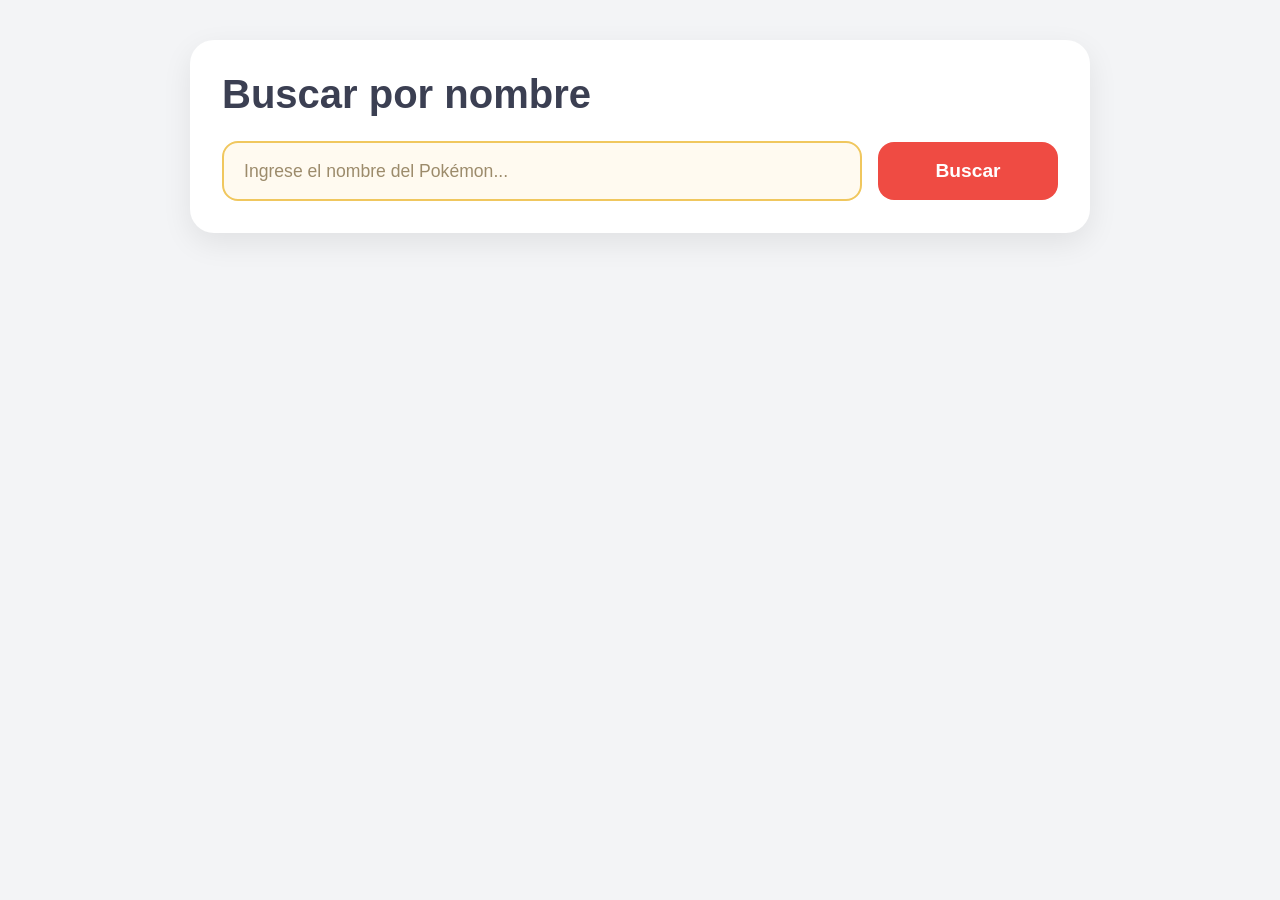
==== pages/search-pokemon.html @ 30e2f00b "feat(screeen): create the main screen" ====
<!DOCTYPE html>
<html lang="es">
<head>
    <meta charset="UTF-8">
    <meta name="viewport" content="width=device-width, initial-scale=1.0">
    <title>Buscar Pokémon</title>
    <link rel="stylesheet" href="../css/page/search-pokemon.css">
</head>
<body>
    <div class="search-container">
        <h1>Buscar por nombre</h1>
        <input type="text" id="searchInput" placeholder="Ingrese el nombre del Pokémon...">
        <button id="searchButton">Buscar</button>
    </div>

    <div id="resultsContainer" class="results-container">
        <h2>Resultados</h2>
        <div class="pokemon-info">
            <h3 id="pokemonName" class="pokemon-name">Nombre del Pokémon</h3>
            <img id="pokemonImage" class="pokemon-img" alt="Imagen del Pokémon">
            <div class="pokemon-type">
                <span id="pokemonType" class="badge normal">No definido</span>
            </div>
            <p id="pokemonId" class="pokemon-id">ID:</p>
            <p id="pokemonHeight" class="pokemon-height">Altura:</p>
            <p id="pokemonSkills" class="pokemon-skills">Habilidades:</p>
        </div>
    </div>
</body>
</html>
---- css/page/search-pokemon.css ----
* {
    margin: 0;
    padding: 0;
    box-sizing: border-box;
}

body {
    font-family: Arial, sans-serif;
    background-color: #f3f4f6;
    color: #2f3443;
    min-height: 100vh;
    padding: 40px 20px;
}

.search-container,
.results-container {
    width: 100%;
    max-width: 900px;
    margin: 0 auto 30px;
    background-color: #ffffff;
    padding: 32px;
    border-radius: 24px;
    box-shadow: 0 10px 30px rgba(0, 0, 0, 0.08);
}

.search-container h1 {
    font-size: 2.5rem;
    margin-bottom: 24px;
    color: #3b3f52;
    font-weight: 700;
}

.search-container input {
    width: 100%;
    height: 60px;
    padding: 0 20px;
    border: 2px solid #f0c75e;
    border-radius: 16px;
    font-size: 1.1rem;
    outline: none;
    background-color: #fffaf0;
    color: #5b5b5b;
    margin-bottom: 16px;
}

.search-container input::placeholder {
    color: #9c8b6b;
}

.search-container button {
    width: 100%;
    height: 58px;
    border: none;
    border-radius: 16px;
    background-color: #ef4b43;
    color: #ffffff;
    font-size: 1.2rem;
    font-weight: 700;
    cursor: pointer;
    transition: 0.2s ease;
}

.search-container button:hover {
    transform: translateY(-2px);
    box-shadow: 0 8px 20px rgba(239, 75, 67, 0.25);
}

.results-container h2 {
    font-size: 1.7rem;
    color: #6b7280;
    margin-bottom: 24px;
    font-weight: 600;
}

.results-container > div:first-of-type {
    margin-bottom: 20px;
}

.pokemon-name {
    font-size: 2.2rem;
    font-weight: 700;
    color: #3b3f52;
}

.pokemon-img {
    width: 100%;
    max-width: 320px;
    height: auto;
    min-height: 220px;
    object-fit: contain;
    background-color: #f8f9fb;
    border: 1px solid #e5e7eb;
    border-radius: 22px;
    padding: 20px;
    display: block;
    margin: 0 auto 20px;
}

.pokemon-type {
    margin-bottom: 20px;
}

.badge {
    display: inline-block;
    padding: 10px 22px;
    border-radius: 999px;
    font-size: 1rem;
    font-weight: 700;
    color: #ffffff;
    min-width: 110px;
    text-align: center;
}

.normal {
    background-color: #69c3b0;
}

.pockemon-id,
.pockemon-height,
.pockemon-skills {
    font-size: 1.1rem;
    color: #5b6270;
    padding-bottom: 12px;
    margin-bottom: 14px;
    border-bottom: 1px solid #e8eaee;
}

#pokemonInfo {
    margin-top: 20px;
}

@media (min-width: 768px) {
    .search-container {
        display: flex;
        flex-wrap: wrap;
        gap: 16px;
        align-items: center;
    }

    .search-container h1 {
        width: 100%;
        margin-bottom: 8px;
    }

    .search-container input {
        flex: 1;
        margin-bottom: 0;
    }

    .search-container button {
        width: 180px;
        flex-shrink: 0;
    }

    .results-container {
        padding: 40px;
    }

    .pokemon-name {
        font-size: 2.8rem;
    }

    .pokemon-img {
        max-width: 420px;
        min-height: 280px;
    }

    .pockemon-id,
    .pockemon-height,
    .pockemon-skills {
        font-size: 1.25rem;
    }
}

@media (max-width: 767px) {
    body {
        padding: 20px 14px;
    }

    .search-container,
    .results-container {
        padding: 22px;
        border-radius: 18px;
    }

    .search-container h1 {
        font-size: 1.8rem;
    }

    .results-container h2 {
        font-size: 1.4rem;
    }

    .pokemon-name {
        font-size: 1.8rem;
    }

    .search-container input,
    .search-container button {
        height: 52px;
        font-size: 1rem;
    }

    .badge {
        font-size: 0.95rem;
        padding: 8px 18px;
    }

    .pockemon-id,
    .pockemon-height,
    .pockemon-skills {
        font-size: 1rem;
    }
}

@media (max-width: 480px) {
    .search-container h1 {
        font-size: 1.5rem;
    }

    .pokemon-name {
        font-size: 1.5rem;
    }

    .results-container h2 {
        font-size: 1.2rem;
    }

    .search-container,
    .results-container {
        padding: 18px;
    }

    .pokemon-img {
        min-height: 180px;
        padding: 14px;
    }

    .search-container input {
        padding: 0 14px;
    }
}
.results-container {
    display: none;
}

.results-container.show {
    display: block;
}
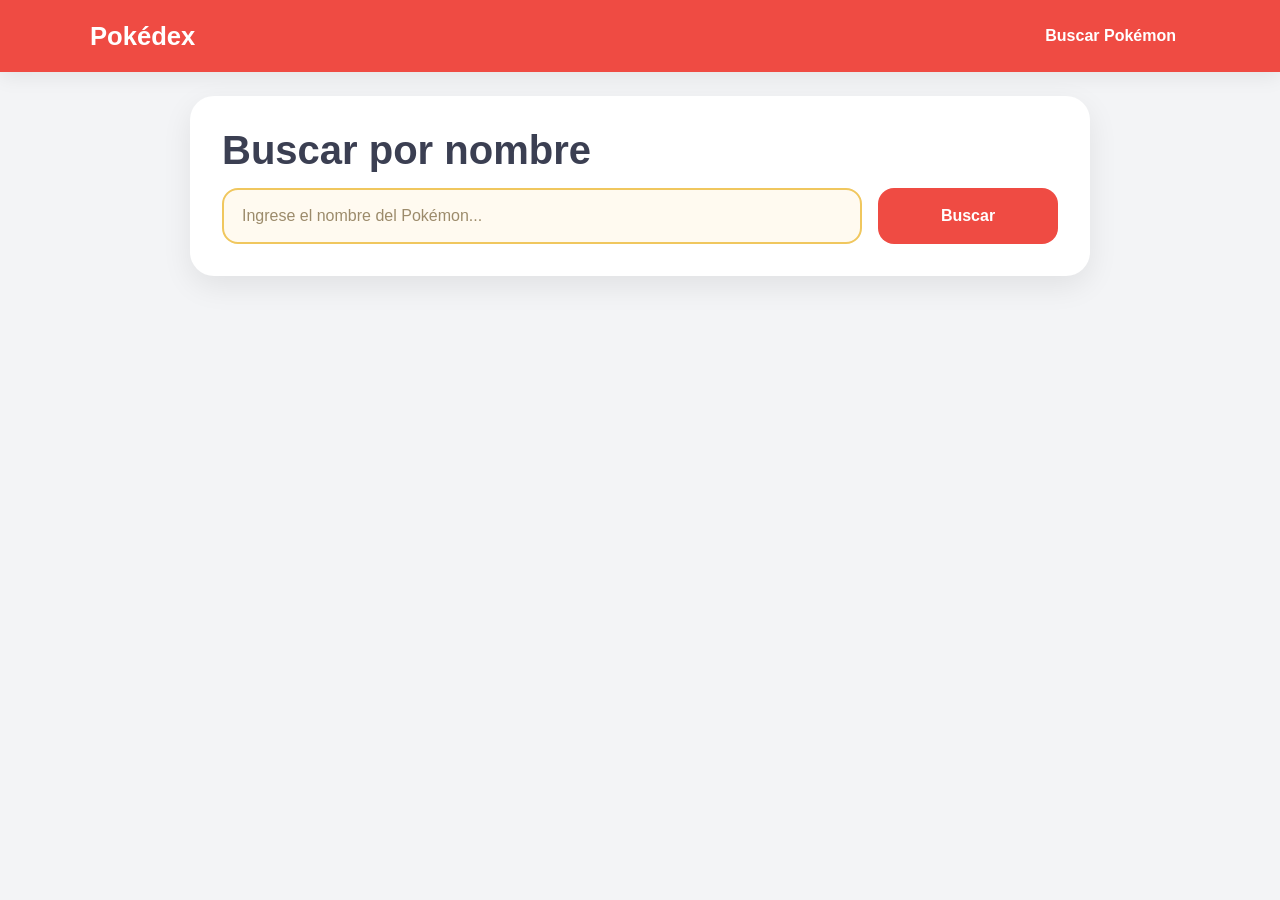
==== commit 0249cf48: "Feat: add header nav bar" ====
--- a/pages/search-pokemon.html
+++ b/pages/search-pokemon.html
@@ -5,8 +5,12 @@
     <meta name="viewport" content="width=device-width, initial-scale=1.0">
     <title>Buscar Pokémon</title>
     <link rel="stylesheet" href="../css/page/search-pokemon.css">
+    <link rel="stylesheet" href="../components/toast/toast.css">
+    <link rel="stylesheet" href="../components/header/header.css">
+    <script type="module" src="../js/controllers/get-pokemon-page.controller.js"></script>
 </head>
 <body>
+    <div id="headerContainer"></div>
     <div class="search-container">
         <h1>Buscar por nombre</h1>
         <input type="text" id="searchInput" placeholder="Ingrese el nombre del Pokémon...">
@@ -26,5 +30,6 @@
             <p id="pokemonSkills" class="pokemon-skills">Habilidades:</p>
         </div>
     </div>
+    <div id="toastContainer"></div>
 </body>
 </html>
--- a/css/page/search-pokemon.css
+++ b/css/page/search-pokemon.css
@@ -4,60 +4,82 @@
     box-sizing: border-box;
 }
 
+:root {
+    --color-background: #f3f4f6;
+    --color-surface: #ffffff;
+    --color-text: #2f3443;
+    --color-text-soft: #6b7280;
+    --color-border: #e5e7eb;
+    --color-accent: #ef4b43;
+    --color-accent-soft: #fffaf0;
+    --color-accent-border: #f0c75e;
+    --color-badge-normal: #69c3b0;
+    --shadow-card: 0 10px 30px rgba(0, 0, 0, 0.08);
+}
+
 body {
     font-family: Arial, sans-serif;
-    background-color: #f3f4f6;
-    color: #2f3443;
+    background-color: var(--color-background);
+    color: var(--color-text);
     min-height: 100vh;
-    padding: 40px 20px;
 }
 
 .search-container,
 .results-container {
-    width: 100%;
-    max-width: 900px;
-    margin: 0 auto 30px;
-    background-color: #ffffff;
+    width: min(100% - 32px, 900px);
+    margin: 24px auto;
+    background-color: var(--color-surface);
     padding: 32px;
     border-radius: 24px;
-    box-shadow: 0 10px 30px rgba(0, 0, 0, 0.08);
+    box-shadow: var(--shadow-card);
+}
+
+.search-container {
+    display: flex;
+    flex-direction: column;
+    gap: 16px;
 }
 
 .search-container h1 {
-    font-size: 2.5rem;
-    margin-bottom: 24px;
+    font-size: clamp(1.75rem, 4vw, 2.5rem);
     color: #3b3f52;
     font-weight: 700;
+    line-height: 1.1;
 }
 
 .search-container input {
     width: 100%;
-    height: 60px;
-    padding: 0 20px;
-    border: 2px solid #f0c75e;
+    height: 56px;
+    padding: 0 18px;
+    border: 2px solid var(--color-accent-border);
     border-radius: 16px;
-    font-size: 1.1rem;
+    font-size: 1rem;
     outline: none;
-    background-color: #fffaf0;
+    background-color: var(--color-accent-soft);
     color: #5b5b5b;
-    margin-bottom: 16px;
+    transition: border-color 0.2s ease, box-shadow 0.2s ease;
 }
 
 .search-container input::placeholder {
     color: #9c8b6b;
 }
 
+.search-container input:focus {
+    border-color: var(--color-accent);
+    box-shadow: 0 0 0 4px rgba(239, 75, 67, 0.12);
+}
+
 .search-container button {
     width: 100%;
-    height: 58px;
+    min-height: 56px;
     border: none;
     border-radius: 16px;
-    background-color: #ef4b43;
+    background-color: var(--color-accent);
     color: #ffffff;
-    font-size: 1.2rem;
+    font-size: 1rem;
     font-weight: 700;
     cursor: pointer;
-    transition: 0.2s ease;
+    transition: transform 0.2s ease, box-shadow 0.2s ease, opacity 0.2s ease;
 }
 
 .search-container button:hover {
@@ -65,46 +87,66 @@
     box-shadow: 0 8px 20px rgba(239, 75, 67, 0.25);
 }
 
+.search-container button:active {
+    transform: translateY(0);
+}
+
+.results-container {
+    display: none;
+}
+
+.results-container.show {
+    display: block;
+}
+
 .results-container h2 {
-    font-size: 1.7rem;
-    color: #6b7280;
-    margin-bottom: 24px;
+    font-size: clamp(1.25rem, 3vw, 1.7rem);
+    color: var(--color-text-soft);
+    margin-bottom: 20px;
     font-weight: 600;
 }
 
-.results-container > div:first-of-type {
-    margin-bottom: 20px;
+.pokemon-info {
+    display: flex;
+    flex-direction: column;
+    gap: 16px;
 }
 
 .pokemon-name {
-    font-size: 2.2rem;
+    font-size: clamp(1.5rem, 4vw, 2.4rem);
     font-weight: 700;
     color: #3b3f52;
+    line-height: 1.1;
+    word-break: break-word;
 }
 
 .pokemon-img {
     width: 100%;
-    max-width: 320px;
+    max-width: 360px;
+    min-height: 220px;
     height: auto;
-    min-height: 220px;
     object-fit: contain;
     background-color: #f8f9fb;
-    border: 1px solid #e5e7eb;
+    border: 1px solid var(--color-border);
     border-radius: 22px;
     padding: 20px;
     display: block;
-    margin: 0 auto 20px;
+    margin: 0 auto;
 }
 
 .pokemon-type {
-    margin-bottom: 20px;
+    display: flex;
+    flex-wrap: wrap;
+    gap: 10px;
 }
 
 .badge {
-    display: inline-block;
-    padding: 10px 22px;
+    display: inline-flex;
+    align-items: center;
+    justify-content: center;
+    padding: 10px 18px;
     border-radius: 999px;
-    font-size: 1rem;
+    font-size: 0.95rem;
     font-weight: 700;
     color: #ffffff;
     min-width: 110px;
@@ -112,52 +154,41 @@
 }
 
 .normal {
-    background-color: #69c3b0;
-}
-
-.pockemon-id,
-.pockemon-height,
-.pockemon-skills {
-    font-size: 1.1rem;
+    background-color: var(--color-badge-normal);
+}
+
+.pokemon-id,
+.pokemon-height,
+.pokemon-skills {
+    font-size: 1rem;
     color: #5b6270;
     padding-bottom: 12px;
-    margin-bottom: 14px;
     border-bottom: 1px solid #e8eaee;
-}
-
-#pokemonInfo {
-    margin-top: 20px;
+    line-height: 1.5;
+    word-break: break-word;
 }
 
 @media (min-width: 768px) {
     .search-container {
-        display: flex;
-        flex-wrap: wrap;
-        gap: 16px;
-        align-items: center;
+        display: grid;
+        grid-template-columns: 1fr 180px;
+        align-items: end;
     }
 
     .search-container h1 {
+        grid-column: 1 / -1;
+    }
+
+    .search-container input {
+        margin: 0;
+    }
+
+    .search-container button {
         width: 100%;
-        margin-bottom: 8px;
-    }
-
-    .search-container input {
-        flex: 1;
-        margin-bottom: 0;
-    }
-
-    .search-container button {
-        width: 180px;
-        flex-shrink: 0;
     }
 
     .results-container {
         padding: 40px;
-    }
-
-    .pokemon-name {
-        font-size: 2.8rem;
     }
 
     .pokemon-img {
@@ -165,85 +196,54 @@
         min-height: 280px;
     }
 
-    .pockemon-id,
-    .pockemon-height,
-    .pockemon-skills {
-        font-size: 1.25rem;
+    .pokemon-id,
+    .pokemon-height,
+    .pokemon-skills {
+        font-size: 1.1rem;
     }
 }
 
 @media (max-width: 767px) {
-    body {
-        padding: 20px 14px;
-    }
-
     .search-container,
     .results-container {
+        width: min(100% - 24px, 900px);
         padding: 22px;
         border-radius: 18px;
     }
 
-    .search-container h1 {
-        font-size: 1.8rem;
-    }
-
-    .results-container h2 {
-        font-size: 1.4rem;
-    }
-
-    .pokemon-name {
-        font-size: 1.8rem;
+    .search-container button,
+    .search-container input {
+        font-size: 1rem;
+    }
+
+    .badge {
+        font-size: 0.9rem;
+        padding: 8px 16px;
+    }
+}
+
+@media (max-width: 480px) {
+    .search-container,
+    .results-container {
+        width: min(100% - 16px, 900px);
+        margin: 16px auto;
+        padding: 18px;
     }
 
     .search-container input,
     .search-container button {
-        height: 52px;
-        font-size: 1rem;
-    }
-
-    .badge {
-        font-size: 0.95rem;
-        padding: 8px 18px;
-    }
-
-    .pockemon-id,
-    .pockemon-height,
-    .pockemon-skills {
-        font-size: 1rem;
-    }
-}
-
-@media (max-width: 480px) {
-    .search-container h1 {
-        font-size: 1.5rem;
-    }
-
-    .pokemon-name {
-        font-size: 1.5rem;
-    }
-
-    .results-container h2 {
-        font-size: 1.2rem;
-    }
-
-    .search-container,
-    .results-container {
-        padding: 18px;
+        min-height: 52px;
     }
 
     .pokemon-img {
         min-height: 180px;
         padding: 14px;
-    }
-
-    .search-container input {
-        padding: 0 14px;
-    }
-}
-.results-container {
-    display: none;
-}
-
-.results-container.show {
-    display: block;
+        border-radius: 18px;
+    }
+
+    .pokemon-id,
+    .pokemon-height,
+    .pokemon-skills {
+        font-size: 0.95rem;
+    }
 }
--- a/components/toast/toast.css
+++ b/components/toast/toast.css
@@ -0,0 +1,58 @@
+.toast {
+    position: fixed;
+    top: 20px;
+    right: 20px;
+    min-width: 280px;
+    max-width: 360px;
+    display: flex;
+    justify-content: space-between;
+    align-items: flex-start;
+    gap: 12px;
+    padding: 16px;
+    border-radius: 14px;
+    color: #ffffff;
+    box-shadow: 0 10px 30px rgba(0, 0, 0, 0.18);
+    opacity: 0;
+    transform: translateY(-10px);
+    pointer-events: none;
+    transition: opacity 0.25s ease, transform 0.25s ease;
+    z-index: 9999;
+}
+
+.toast.show {
+    opacity: 1;
+    transform: translateY(0);
+    pointer-events: auto;
+}
+
+.toast.success {
+    background-color: #22c55e;
+}
+
+.toast.error {
+    background-color: #ef4444;
+}
+
+.toast-content {
+    flex: 1;
+}
+
+.toast-title {
+    font-size: 16px;
+    font-weight: 700;
+    margin-bottom: 4px;
+}
+
+.toast-message {
+    font-size: 14px;
+    line-height: 1.4;
+}
+
+.toast-close {
+    background: transparent;
+    border: none;
+    color: #ffffff;
+    font-size: 20px;
+    cursor: pointer;
+    line-height: 1;
+}
--- a/components/header/header.css
+++ b/components/header/header.css
@@ -0,0 +1,106 @@
+.app-header {
+    position: sticky;
+    top: 0;
+    z-index: 1000;
+    width: 100%;
+    background-color: #ef4b43;
+    box-shadow: 0 4px 20px rgba(0, 0, 0, 0.08);
+}
+
+.app-header__content {
+    width: min(100% - 32px, 1100px);
+    margin: 0 auto;
+    min-height: 72px;
+    display: flex;
+    align-items: center;
+    justify-content: space-between;
+    gap: 20px;
+}
+
+.app-header__brand {
+    color: #ffffff;
+    text-decoration: none;
+    font-size: 1.6rem;
+    font-weight: 700;
+}
+
+.app-header__toggle {
+    display: none;
+    width: 44px;
+    height: 44px;
+    border: none;
+    background: transparent;
+    cursor: pointer;
+    padding: 0;
+}
+
+.app-header__toggle-line {
+    display: block;
+    width: 24px;
+    height: 3px;
+    margin: 5px auto;
+    background-color: #ffffff;
+    border-radius: 999px;
+    transition: 0.2s ease;
+}
+
+.app-header__nav {
+    display: flex;
+    align-items: center;
+    gap: 12px;
+}
+
+.app-header__link {
+    color: #ffffff;
+    text-decoration: none;
+    font-size: 1rem;
+    font-weight: 600;
+    padding: 10px 14px;
+    border-radius: 12px;
+    transition: background-color 0.2s ease;
+}
+
+.app-header__link:hover {
+    background-color: rgba(255, 255, 255, 0.14);
+}
+
+@media (max-width: 767px) {
+    .app-header__content {
+        width: min(100% - 24px, 1100px);
+        min-height: 64px;
+        position: relative;
+    }
+
+    .app-header__toggle {
+        display: inline-block;
+    }
+
+    .app-header__nav {
+        display: none;
+        position: absolute;
+        top: calc(100% + 10px);
+        left: 0;
+        right: 0;
+        flex-direction: column;
+        align-items: stretch;
+        gap: 8px;
+        background-color: #ffffff;
+        border-radius: 16px;
+        padding: 12px;
+        box-shadow: 0 10px 30px rgba(0, 0, 0, 0.12);
+    }
+
+    .app-header__nav.is-open {
+        display: flex;
+    }
+
+    .app-header__link {
+        color: #2f3443;
+        background-color: #f3f4f6;
+        border-radius: 12px;
+    }
+
+    .app-header__link:hover {
+        background-color: #e9ebef;
+    }
+}
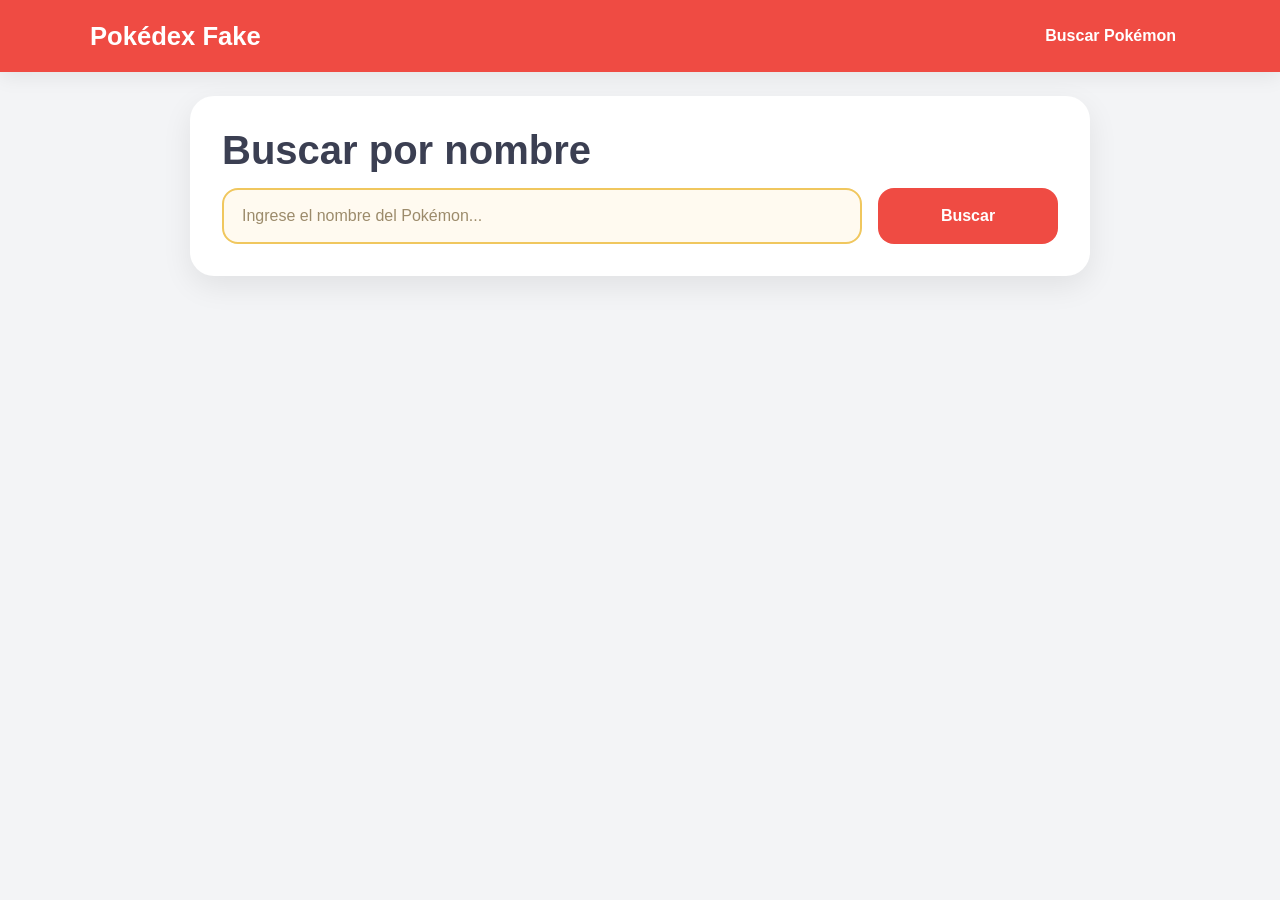
==== commit fc9d093b: "feat(modal) creat modal for details and evolutions" ====
--- a/pages/search-pokemon.html
+++ b/pages/search-pokemon.html
@@ -7,6 +7,7 @@
     <link rel="stylesheet" href="../css/page/search-pokemon.css">
     <link rel="stylesheet" href="../components/toast/toast.css">
     <link rel="stylesheet" href="../components/header/header.css">
+    <link rel="stylesheet" href="../components/modal/pokemon-modal.css">
     <script type="module" src="../js/controllers/get-pokemon-page.controller.js"></script>
 </head>
 <body>
@@ -28,8 +29,11 @@
             <p id="pokemonId" class="pokemon-id">ID:</p>
             <p id="pokemonHeight" class="pokemon-height">Altura:</p>
             <p id="pokemonSkills" class="pokemon-skills">Habilidades:</p>
-        </div>
+            <button id="openPokemonModalButton" class="open-modal-button" type="button">
+                Ver detalle
+            </button>
     </div>
+    <div id="pokemonModalContainer"></div>
     <div id="toastContainer"></div>
 </body>
 </html>
--- a/css/page/search-pokemon.css
+++ b/css/page/search-pokemon.css
@@ -246,4 +246,51 @@
     .pokemon-skills {
         font-size: 0.95rem;
     }
+}
+
+.open-modal-button {
+    width: 100%;
+    min-height: 54px;
+    border: none;
+    border-radius: 16px;
+    background-color: #ffffff;
+    color: var(--color-accent);
+    font-size: 1rem;
+    font-weight: 700;
+    cursor: pointer;
+    padding: 14px 18px;
+    border: 2px solid var(--color-accent);
+    transition: background-color 0.2s ease, color 0.2s ease, transform 0.2s ease, box-shadow 0.2s ease;
+}
+
+.open-modal-button:hover {
+    background-color: var(--color-accent);
+    color: #ffffff;
+    transform: translateY(-2px);
+    box-shadow: 0 8px 20px rgba(239, 75, 67, 0.2);
+}
+
+.open-modal-button:active {
+    transform: translateY(0);
+    box-shadow: none;
+}
+
+.open-modal-button:focus {
+    outline: none;
+    box-shadow: 0 0 0 4px rgba(239, 75, 67, 0.15);
+}
+
+.open-modal-button:disabled {
+    opacity: 0.6;
+    cursor: not-allowed;
+    transform: none;
+    box-shadow: none;
+}
+@media (max-width: 480px) {
+    .open-modal-button {
+        min-height: 50px;
+        font-size: 0.95rem;
+        border-radius: 14px;
+        padding: 12px 16px;
+    }
 }
--- a/components/modal/pokemon-modal.css
+++ b/components/modal/pokemon-modal.css
@@ -0,0 +1,139 @@
+.pokemon-modal-overlay {
+    position: fixed;
+    inset: 0;
+    background-color: rgba(15, 23, 42, 0.6);
+    display: none;
+    align-items: center;
+    justify-content: center;
+    padding: 20px;
+    z-index: 1100;
+}
+
+.pokemon-modal-overlay.show {
+    display: flex;
+}
+
+.pokemon-modal {
+    width: 100%;
+    max-width: 720px;
+    max-height: 90vh;
+    overflow-y: auto;
+    background-color: #ffffff;
+    border-radius: 24px;
+    box-shadow: 0 20px 40px rgba(0, 0, 0, 0.18);
+}
+
+.pokemon-modal__header {
+    display: flex;
+    align-items: center;
+    justify-content: space-between;
+    gap: 16px;
+    padding: 24px 24px 16px;
+    border-bottom: 1px solid #e5e7eb;
+}
+
+.pokemon-modal__title {
+    font-size: 1.6rem;
+    color: #2f3443;
+}
+
+.pokemon-modal__close {
+    width: 42px;
+    height: 42px;
+    border: none;
+    border-radius: 12px;
+    background-color: #ef4b43;
+    color: #ffffff;
+    font-size: 1.5rem;
+    cursor: pointer;
+}
+
+.pokemon-modal__body {
+    padding: 24px;
+    display: flex;
+    flex-direction: column;
+    gap: 24px;
+}
+
+.pokemon-modal__section {
+    display: flex;
+    flex-direction: column;
+    gap: 14px;
+}
+
+.pokemon-modal__section-title {
+    font-size: 1.1rem;
+    color: #6b7280;
+}
+
+.pokemon-modal__content {
+    background-color: #f8f9fb;
+    border: 1px solid #e5e7eb;
+    border-radius: 16px;
+    padding: 16px;
+    min-height: 80px;
+}
+
+.pokemon-modal__empty {
+    color: #6b7280;
+    font-size: 0.95rem;
+}
+
+@media (max-width: 767px) {
+    .pokemon-modal-overlay {
+        padding: 12px;
+    }
+
+    .pokemon-modal {
+        border-radius: 18px;
+        max-height: 94vh;
+    }
+
+    .pokemon-modal__header {
+        padding: 18px 18px 14px;
+    }
+
+    .pokemon-modal__title {
+        font-size: 1.3rem;
+    }
+
+    .pokemon-modal__body {
+        padding: 18px;
+    }
+
+    .pokemon-modal__close {
+        width: 38px;
+        height: 38px;
+        font-size: 1.25rem;
+    }
+}
+
+.pokemon-modal-evolutions {
+    display: grid;
+    grid-template-columns: repeat(auto-fit, minmax(120px, 1fr));
+    gap: 16px;
+}
+
+.pokemon-modal-evolution-card {
+    background-color: #ffffff;
+    border: 1px solid #e5e7eb;
+    border-radius: 16px;
+    padding: 12px;
+    text-align: center;
+}
+
+.pokemon-modal-evolution-card__image {
+    width: 100%;
+    max-width: 96px;
+    height: 96px;
+    object-fit: contain;
+    display: block;
+    margin: 0 auto 10px;
+}
+
+.pokemon-modal-evolution-card__name {
+    font-size: 0.95rem;
+    font-weight: 700;
+    color: #2f3443;
+    text-transform: capitalize;
+}
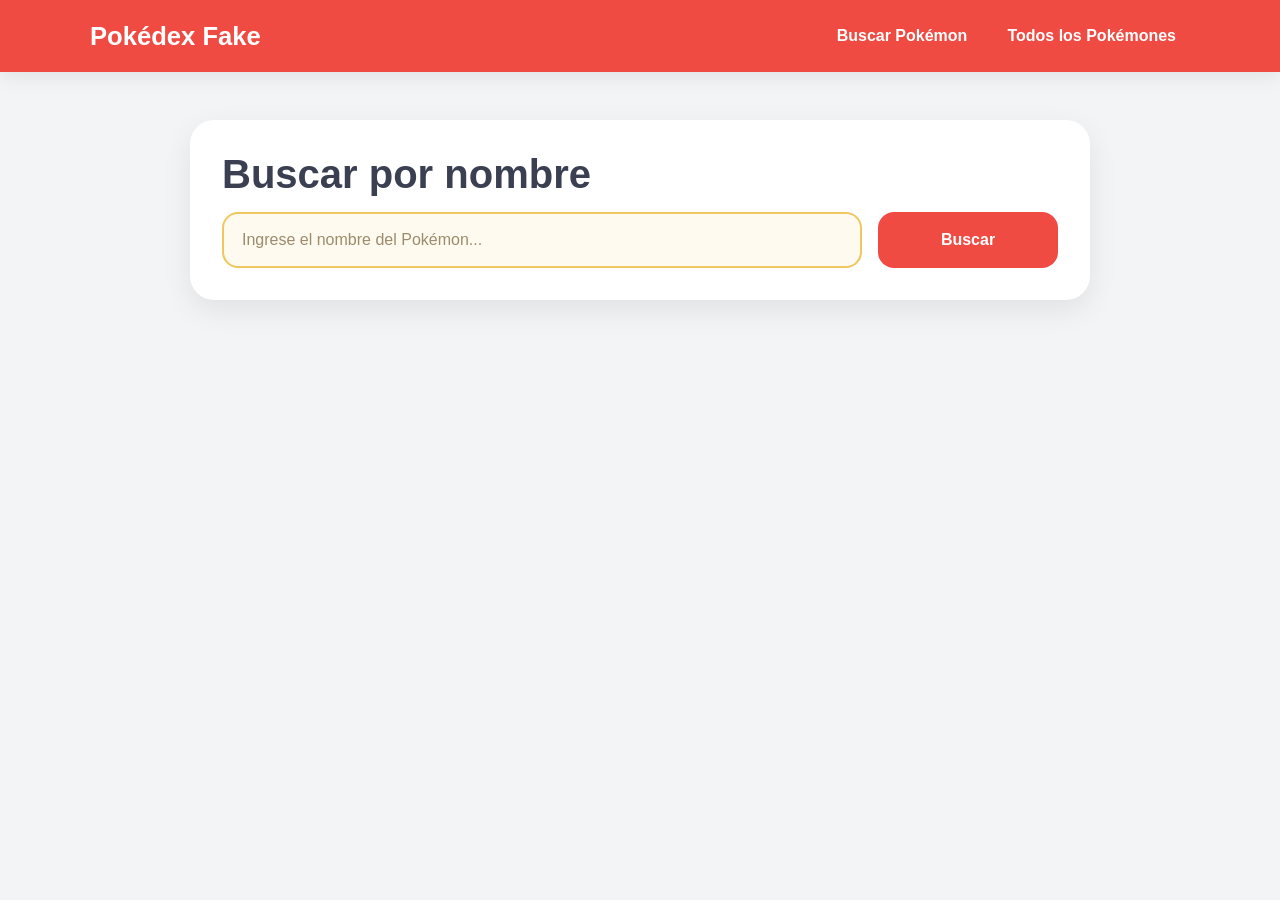
==== commit 91d6b9be: "fix(toast): fix toast error show" ====
--- a/pages/search-pokemon.html
+++ b/pages/search-pokemon.html
@@ -12,6 +12,7 @@
 </head>
 <body>
     <div id="headerContainer"></div>
+
     <div class="search-container">
         <h1>Buscar por nombre</h1>
         <input type="text" id="searchInput" placeholder="Ingrese el nombre del Pokémon...">
@@ -20,19 +21,25 @@
 
     <div id="resultsContainer" class="results-container">
         <h2>Resultados</h2>
+
         <div class="pokemon-info">
             <h3 id="pokemonName" class="pokemon-name">Nombre del Pokémon</h3>
             <img id="pokemonImage" class="pokemon-img" alt="Imagen del Pokémon">
+
             <div class="pokemon-type">
                 <span id="pokemonType" class="badge normal">No definido</span>
             </div>
+
             <p id="pokemonId" class="pokemon-id">ID:</p>
             <p id="pokemonHeight" class="pokemon-height">Altura:</p>
             <p id="pokemonSkills" class="pokemon-skills">Habilidades:</p>
+
             <button id="openPokemonModalButton" class="open-modal-button" type="button">
                 Ver detalle
             </button>
+        </div>
     </div>
+
     <div id="pokemonModalContainer"></div>
     <div id="toastContainer"></div>
 </body>
--- a/css/page/search-pokemon.css
+++ b/css/page/search-pokemon.css
@@ -22,6 +22,11 @@
     background-color: var(--color-background);
     color: var(--color-text);
     min-height: 100vh;
+    padding-top: 96px;
+}
+
+body.modal-open {
+    overflow: hidden;
 }
 
 .search-container,
@@ -118,6 +123,7 @@
     color: #3b3f52;
     line-height: 1.1;
     word-break: break-word;
+    text-transform: capitalize;
 }
 
 .pokemon-img {
@@ -168,6 +174,44 @@
     word-break: break-word;
 }
 
+.open-modal-button {
+    width: 100%;
+    min-height: 54px;
+    border: 2px solid var(--color-accent);
+    border-radius: 16px;
+    background-color: #ffffff;
+    color: var(--color-accent);
+    font-size: 1rem;
+    font-weight: 700;
+    cursor: pointer;
+    padding: 14px 18px;
+    transition: background-color 0.2s ease, color 0.2s ease, transform 0.2s ease, box-shadow 0.2s ease;
+}
+
+.open-modal-button:hover {
+    background-color: var(--color-accent);
+    color: #ffffff;
+    transform: translateY(-2px);
+    box-shadow: 0 8px 20px rgba(239, 75, 67, 0.2);
+}
+
+.open-modal-button:active {
+    transform: translateY(0);
+    box-shadow: none;
+}
+
+.open-modal-button:focus {
+    outline: none;
+    box-shadow: 0 0 0 4px rgba(239, 75, 67, 0.15);
+}
+
+.open-modal-button:disabled {
+    opacity: 0.6;
+    cursor: not-allowed;
+    transform: none;
+    box-shadow: none;
+}
+
 @media (min-width: 768px) {
     .search-container {
         display: grid;
@@ -204,6 +248,10 @@
 }
 
 @media (max-width: 767px) {
+    body {
+        padding-top: 88px;
+    }
+
     .search-container,
     .results-container {
         width: min(100% - 24px, 900px);
@@ -246,47 +294,7 @@
     .pokemon-skills {
         font-size: 0.95rem;
     }
-}
-
-.open-modal-button {
-    width: 100%;
-    min-height: 54px;
-    border: none;
-    border-radius: 16px;
-    background-color: #ffffff;
-    color: var(--color-accent);
-    font-size: 1rem;
-    font-weight: 700;
-    cursor: pointer;
-    padding: 14px 18px;
-    border: 2px solid var(--color-accent);
-    transition: background-color 0.2s ease, color 0.2s ease, transform 0.2s ease, box-shadow 0.2s ease;
-}
-
-.open-modal-button:hover {
-    background-color: var(--color-accent);
-    color: #ffffff;
-    transform: translateY(-2px);
-    box-shadow: 0 8px 20px rgba(239, 75, 67, 0.2);
-}
-
-.open-modal-button:active {
-    transform: translateY(0);
-    box-shadow: none;
-}
-
-.open-modal-button:focus {
-    outline: none;
-    box-shadow: 0 0 0 4px rgba(239, 75, 67, 0.15);
-}
-
-.open-modal-button:disabled {
-    opacity: 0.6;
-    cursor: not-allowed;
-    transform: none;
-    box-shadow: none;
-}
-@media (max-width: 480px) {
+
     .open-modal-button {
         min-height: 50px;
         font-size: 0.95rem;
--- a/components/header/header.css
+++ b/components/header/header.css
@@ -1,6 +1,7 @@
 .app-header {
-    position: sticky;
+    position: fixed;
     top: 0;
+    left: 0;
     z-index: 1000;
     width: 100%;
     background-color: #ef4b43;
--- a/components/modal/pokemon-modal.css
+++ b/components/modal/pokemon-modal.css
@@ -17,19 +17,25 @@
     width: 100%;
     max-width: 720px;
     max-height: 90vh;
-    overflow-y: auto;
+    display: flex;
+    flex-direction: column;
     background-color: #ffffff;
     border-radius: 24px;
     box-shadow: 0 20px 40px rgba(0, 0, 0, 0.18);
+    overflow: hidden;
 }
 
 .pokemon-modal__header {
+    position: sticky;
+    top: 0;
+    z-index: 2;
     display: flex;
     align-items: center;
     justify-content: space-between;
     gap: 16px;
     padding: 24px 24px 16px;
     border-bottom: 1px solid #e5e7eb;
+    background-color: #ffffff;
 }
 
 .pokemon-modal__title {
@@ -53,6 +59,7 @@
     display: flex;
     flex-direction: column;
     gap: 24px;
+    overflow-y: auto;
 }
 
 .pokemon-modal__section {
@@ -79,33 +86,32 @@
     font-size: 0.95rem;
 }
 
-@media (max-width: 767px) {
-    .pokemon-modal-overlay {
-        padding: 12px;
-    }
+.pokemon-modal-detail {
+    display: grid;
+    grid-template-columns: 160px 1fr;
+    gap: 20px;
+    align-items: center;
+}
 
-    .pokemon-modal {
-        border-radius: 18px;
-        max-height: 94vh;
-    }
+.pokemon-modal-detail__image {
+    width: 100%;
+    max-width: 160px;
+    height: 160px;
+    object-fit: contain;
+    display: block;
+    margin: 0 auto;
+}
 
-    .pokemon-modal__header {
-        padding: 18px 18px 14px;
-    }
+.pokemon-modal-detail__info {
+    display: flex;
+    flex-direction: column;
+    gap: 10px;
+    color: #2f3443;
+}
 
-    .pokemon-modal__title {
-        font-size: 1.3rem;
-    }
-
-    .pokemon-modal__body {
-        padding: 18px;
-    }
-
-    .pokemon-modal__close {
-        width: 38px;
-        height: 38px;
-        font-size: 1.25rem;
-    }
+.pokemon-modal-detail__info p {
+    line-height: 1.5;
+    word-break: break-word;
 }
 
 .pokemon-modal-evolutions {
@@ -136,4 +142,42 @@
     font-weight: 700;
     color: #2f3443;
     text-transform: capitalize;
+}
+
+@media (max-width: 767px) {
+    .pokemon-modal-overlay {
+        padding: 12px;
+    }
+
+    .pokemon-modal {
+        border-radius: 18px;
+        max-height: 94vh;
+    }
+
+    .pokemon-modal__header {
+        padding: 18px 18px 14px;
+    }
+
+    .pokemon-modal__title {
+        font-size: 1.3rem;
+    }
+
+    .pokemon-modal__body {
+        padding: 18px;
+    }
+
+    .pokemon-modal__close {
+        width: 38px;
+        height: 38px;
+        font-size: 1.25rem;
+    }
+
+    .pokemon-modal-detail {
+        grid-template-columns: 1fr;
+    }
+
+    .pokemon-modal-detail__image {
+        max-width: 140px;
+        height: 140px;
+    }
 }
